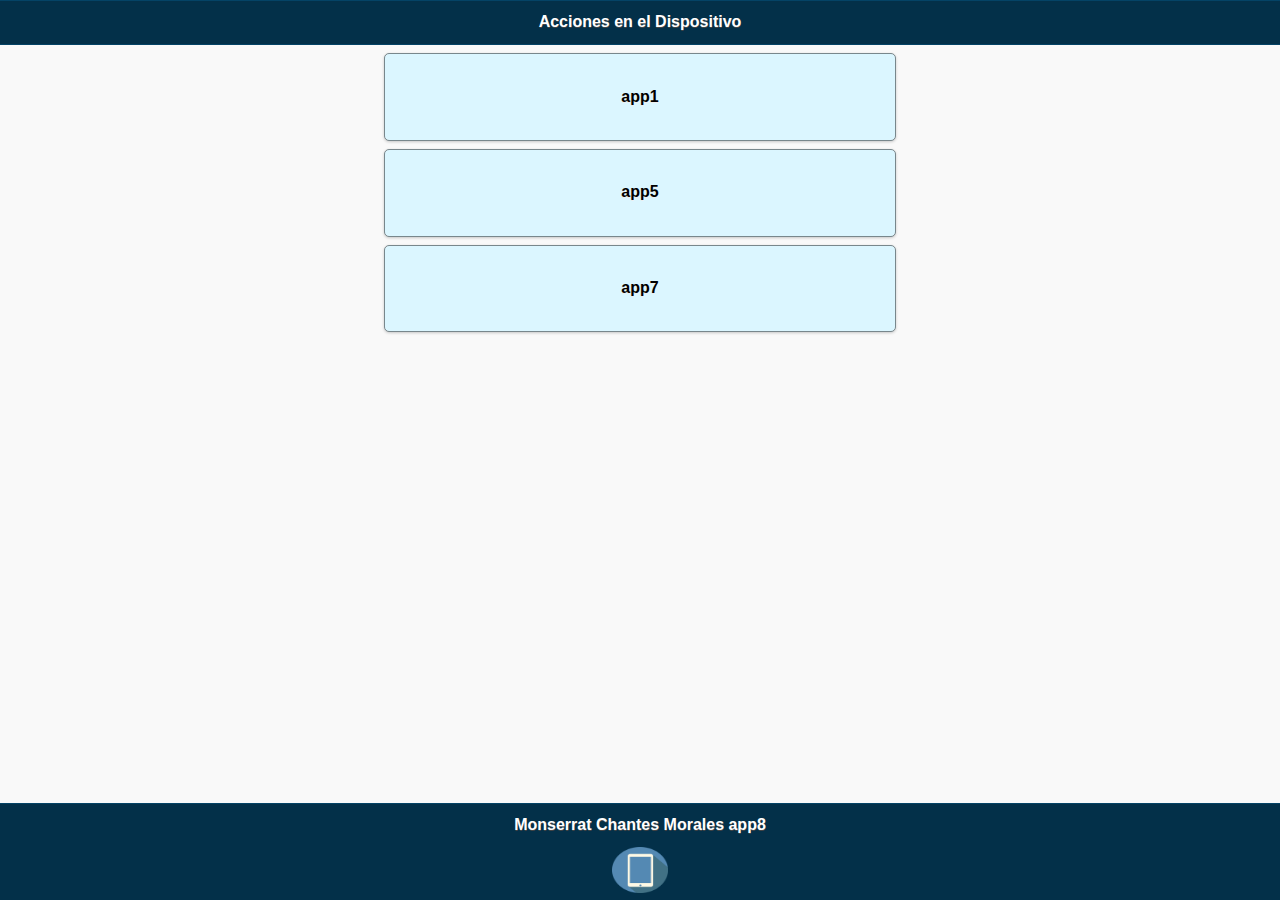
==== index.html @ 321ee7cd "1subida" ====
<!doctype html>
<html>
<head>
<meta charset="utf-8">
<title>Acciones en el Dispositivo</title>
<!-- grupo CSS-->
<link rel="stylesheet" href="css/tema-app1.min.css"/>
<link rel="stylesheet" href="css/jquery.mobile.icons-1.4.5.min.css"/>
<link rel="stylesheet" href="css/jquery.mobile.structure-1.4.5.min.css"/>

<!-- grupo JavaScript-->
<script src="js/jquery-1.11.2.min.js"></script>
<script src="js/jquery.mobile-1.4.5.min.js"></script>
<script src="js/acciones.js" type="text/javascript"></script>
<script src="phonegap.js"></script><!-- necesario*/-->
</head>
<body>
<div data-role="page" id="Principal" data-theme="a">
  <div data-role="header" data-add-back-btn="true" data-back-btn-text="Regresar" data-back-btn-theme="a">
    <h1>Acciones en el Dispositivo </h1>
 </div>
 
    <div data-role:"main" class:"ui-content" align="center">
   
     <div  data-type="vertical" data-theme="a" align="right" style="width:40%;">
     <a href="index1.html" target="_self" data-role="button">
    <h4>app1</h4>
     </a>
     </div>
     <div  data-type="vertical" data-theme="a" align="right" style="width:40%;">
     <a href="index5.html"  target="_self"data-role="button" >
    <h4>app5</h4>
     </a>
     </div>
     <div  data-type="vertical" data-theme="a" align="right" style="width:40%;">
     <a href="index7.html" target="_self"data-role="button" >
    <h4>app7</h4>
     </a>
 </div>
     <div data-role="footer" align="center" data-theme="a" data-position="fixed">
       <h4> Monserrat Chantes Morales app8 </h4>
      <img src="res/android/mdpi.png" width="56" height="46">
     </div>
 </div>
</body>
</html>
---- css/tema-app1.min.css ----
/*!
* jQuery Mobile 1.4.5
* Git HEAD hash: 68e55e78b292634d3991c795f06f5e37a512decc <> Date: Fri Oct 31 2014 17:33:30 UTC
* http://jquerymobile.com
*
* Copyright 2010, 2014 jQuery Foundation, Inc. and othercontributors
* Released under the MIT license.
* http://jquery.org/license
*
*/


/* Globals */
/* Font
-----------------------------------------------------------------------------------------------------------*/
html {
	font-size: 100%;
}
body,
input,
select,
textarea,
button,
.ui-btn {
	font-size: 1em;
	line-height: 1.3;
	  font-family: sans-serif /*{global-font-family}*/;
}
legend,
.ui-input-text input,
.ui-input-search input {
	color: inherit;
	text-shadow: inherit;
}
/* Form labels (overrides font-weight bold in bars, and mini font-size) */
.ui-mobile label,
div.ui-controlgroup-label {
	font-weight: normal;
	font-size: 16px;
}
/* Separators
-----------------------------------------------------------------------------------------------------------*/
/* Field contain separator (< 28em) */
.ui-field-contain {
	border-bottom-color: #828282;
	border-bottom-color: rgba(0,0,0,.15);
	border-bottom-width: 1px;
	border-bottom-style: solid;
}
/* Table opt-in classes: strokes between each row, and alternating row stripes */
/* Classes table-stroke and table-stripe are deprecated in 1.4. */
.table-stroke thead th,
.table-stripe thead th,
.table-stripe tbody tr:last-child {
	border-bottom: 1px solid #d6d6d6; /* non-RGBA fallback */
	border-bottom: 1px solid rgba(0,0,0,.1);
}
.table-stroke tbody th,
.table-stroke tbody td {
	border-bottom: 1px solid #e6e6e6; /* non-RGBA fallback  */
	border-bottom: 1px solid rgba(0,0,0,.05);
}
.table-stripe.table-stroke tbody tr:last-child th,
.table-stripe.table-stroke tbody tr:last-child td {
	border-bottom: 0;
}
.table-stripe tbody tr:nth-child(odd) td,
.table-stripe tbody tr:nth-child(odd) th {
	background-color: #eeeeee; /* non-RGBA fallback  */
	background-color: rgba(0,0,0,.04);
}
/* Buttons
-----------------------------------------------------------------------------------------------------------*/
.ui-btn,
label.ui-btn {
	font-weight: bold;
	border-width: 1px;
	border-style: solid;
}
.ui-btn {
	text-decoration: none !important;
}
.ui-btn-active {
	cursor: pointer;
}
/* Corner rounding
-----------------------------------------------------------------------------------------------------------*/
/* Class ui-btn-corner-all deprecated in 1.4 */
.ui-corner-all {
	-webkit-border-radius: .6em /*{global-radii-blocks}*/;
	border-radius: .6em /*{global-radii-blocks}*/;
}
/* Buttons */
.ui-btn-corner-all,
.ui-btn.ui-corner-all,
/* Slider track */
.ui-slider-track.ui-corner-all,
/* Flipswitch */
.ui-flipswitch.ui-corner-all,
/* Count bubble */
.ui-li-count {
	-webkit-border-radius: .3125em /*{global-radii-buttons}*/;
	border-radius: .3125em /*{global-radii-buttons}*/;
}
/* Icon-only buttons */
.ui-btn-icon-notext.ui-btn-corner-all,
.ui-btn-icon-notext.ui-corner-all {
	-webkit-border-radius: 1em;
	border-radius: 1em;
}
/* Radius clip workaround for cleaning up corner trapping */
.ui-btn-corner-all,
.ui-corner-all {
	-webkit-background-clip: padding;
	background-clip: padding-box;
}
/* Popup arrow */
.ui-popup.ui-corner-all > .ui-popup-arrow-guide {
	left: .6em /*{global-radii-blocks}*/;
	right: .6em /*{global-radii-blocks}*/;
	top: .6em /*{global-radii-blocks}*/;
	bottom: .6em /*{global-radii-blocks}*/;
}
/* Shadow
-----------------------------------------------------------------------------------------------------------*/
.ui-shadow {
	-webkit-box-shadow: 0 1px 3px /*{global-box-shadow-size}*/ rgba(0,0,0,.2) /*{global-box-shadow-color}*/;
	-moz-box-shadow: 0 1px 3px /*{global-box-shadow-size}*/ rgba(0,0,0,.2) /*{global-box-shadow-color}*/;
	box-shadow: 0 1px 3px /*{global-box-shadow-size}*/ rgba(0,0,0,.2) /*{global-box-shadow-color}*/;
}
.ui-shadow-inset {
	-webkit-box-shadow: inset 0 1px 3px /*{global-box-shadow-size}*/ rgba(0,0,0,.2) /*{global-box-shadow-color}*/;
	-moz-box-shadow: inset 0 1px 3px /*{global-box-shadow-size}*/ rgba(0,0,0,.2) /*{global-box-shadow-color}*/;
	box-shadow: inset 0 1px 3px /*{global-box-shadow-size}*/ rgba(0,0,0,.2) /*{global-box-shadow-color}*/;
}
.ui-overlay-shadow {
	-webkit-box-shadow: 0 0 12px 		rgba(0,0,0,.6);
	-moz-box-shadow: 0 0 12px 			rgba(0,0,0,.6);
	box-shadow: 0 0 12px 				rgba(0,0,0,.6);
}
/* Icons
-----------------------------------------------------------------------------------------------------------*/
.ui-btn-icon-left:after,
.ui-btn-icon-right:after,
.ui-btn-icon-top:after,
.ui-btn-icon-bottom:after,
.ui-btn-icon-notext:after {
	background-color: #666666 /*{global-icon-color}*/;
	background-color: rgba(0,0,0,.15) /*{global-icon-disc}*/;
	background-position: center center;
	background-repeat: no-repeat;
	-webkit-border-radius: 1em;
	border-radius: 1em;
}
/* Alt icons */
.ui-alt-icon.ui-btn:after,
.ui-alt-icon .ui-btn:after,
html .ui-alt-icon.ui-checkbox-off:after,
html .ui-alt-icon.ui-radio-off:after,
html .ui-alt-icon .ui-checkbox-off:after,
html .ui-alt-icon .ui-radio-off:after {
	background-color: #666666 /*{global-icon-color}*/;
	background-color: rgba(0,0,0,.15) /*{global-icon-disc}*/;
}
/* No disc */
.ui-nodisc-icon.ui-btn:after,
.ui-nodisc-icon .ui-btn:after {
	background-color: transparent;
}
/* Icon shadow */
.ui-shadow-icon.ui-btn:after,
.ui-shadow-icon .ui-btn:after {
	-webkit-box-shadow: 0 1px 0 rgba(255,255,255,.3) /*{global-icon-shadow}*/;
	-moz-box-shadow: 0 1px 0 rgba(255,255,255,.3) /*{global-icon-shadow}*/;
	box-shadow: 0 1px 0 rgba(255,255,255,.3) /*{global-icon-shadow}*/;
}
/* Checkbox and radio */
.ui-btn.ui-checkbox-off:after,
.ui-btn.ui-checkbox-on:after,
.ui-btn.ui-radio-off:after,
.ui-btn.ui-radio-on:after {
	display: block;
	width: 18px;
	height: 18px;
	margin: -9px 2px 0 2px;
}
.ui-checkbox-off:after,
.ui-btn.ui-radio-off:after {
	filter: Alpha(Opacity=30);
	opacity: .3;
}
.ui-btn.ui-checkbox-off:after,
.ui-btn.ui-checkbox-on:after {
	-webkit-border-radius: .1875em;
	border-radius: .1875em;
}
.ui-btn.ui-checkbox-off:after {
	background-color: #666;
	background-color: rgba(0,0,0,.3);
}
.ui-radio .ui-btn.ui-radio-on:after {
	background-image: none;
	background-color: #fff;
	width: 8px;
	height: 8px;
	border-width: 5px;
	border-style: solid; 
}
.ui-alt-icon.ui-btn.ui-radio-on:after,
.ui-alt-icon .ui-btn.ui-radio-on:after {
	background-color: #000;
}
/* Loader */
.ui-icon-loading {
	background: url("images/ajax-loader.gif");
	background-size: 2.875em 2.875em;
}.ui-bar-a,.ui-page-theme-a .ui-bar-inherit,html .ui-bar-a .ui-bar-inherit,html .ui-body-a .ui-bar-inherit,html body .ui-group-theme-a .ui-bar-inherit{background-color:#033049 ;border-color:#044366 ;color:#ffffff ;text-shadow:0  1px  0  #444444 ;font-weight:bold;}.ui-bar-a{border-width:1px;border-style:solid;}.ui-overlay-a,.ui-page-theme-a,.ui-page-theme-a .ui-panel-wrapper{background-color:#f9f9f9 ;border-color:#bbbbbb ;color:#333333 ;text-shadow:0  1px  0  #f3f3f3 ;}.ui-body-a,.ui-page-theme-a .ui-body-inherit,html .ui-bar-a .ui-body-inherit,html .ui-body-a .ui-body-inherit,html body .ui-group-theme-a .ui-body-inherit,html .ui-panel-page-container-a{background-color:#325467 ;border-color:#467590 ;color:#ffffff ;text-shadow:0  1px  0  #444444 ;}.ui-body-a{border-width:1px;border-style:solid;}.ui-page-theme-a a,html .ui-bar-a a,html .ui-body-a a,html body .ui-group-theme-a a{color:#151519 ;font-weight:bold;}.ui-page-theme-a a:visited,html .ui-bar-a a:visited,html .ui-body-a a:visited,html body .ui-group-theme-a a:visited{   color:#0d0d10 ;}.ui-page-theme-a a:hover,html .ui-bar-a a:hover,html .ui-body-a a:hover,html body .ui-group-theme-a a:hover{color:#18181c ;}.ui-page-theme-a a:active,html .ui-bar-a a:active,html .ui-body-a a:active,html body .ui-group-theme-a a:active{color:#151519 ;}.ui-page-theme-a .ui-btn,html .ui-bar-a .ui-btn,html .ui-body-a .ui-btn,html body .ui-group-theme-a .ui-btn,html head + body .ui-btn.ui-btn-a,.ui-page-theme-a .ui-btn:visited,html .ui-bar-a .ui-btn:visited,html .ui-body-a .ui-btn:visited,html body .ui-group-theme-a .ui-btn:visited,html head + body .ui-btn.ui-btn-a:visited{background-color:#dbf6ff ;border-color:#78878c ;color:#000000 ;text-shadow:0  1px  0  #eeeeee ;}.ui-page-theme-a .ui-btn:hover,html .ui-bar-a .ui-btn:hover,html .ui-body-a .ui-btn:hover,html body .ui-group-theme-a .ui-btn:hover,html head + body .ui-btn.ui-btn-a:hover{background-color:#fbFFFF ;border-color:#8a8c8c ;color:#000000 ;text-shadow:0  1px  0  #eeeeee ;}.ui-page-theme-a .ui-btn:active,html .ui-bar-a .ui-btn:active,html .ui-body-a .ui-btn:active,html body .ui-group-theme-a .ui-btn:active,html head + body .ui-btn.ui-btn-a:active{background-color:#fbFFFF ;border-color:#8a8c8c ;color:#000000 ;text-shadow:0  1px  0  #eeeeee ;}.ui-page-theme-a .ui-btn.ui-btn-active,html .ui-bar-a .ui-btn.ui-btn-active,html .ui-body-a .ui-btn.ui-btn-active,html body .ui-group-theme-a .ui-btn.ui-btn-active,html head + body .ui-btn.ui-btn-a.ui-btn-active,.ui-page-theme-a .ui-checkbox-on:after,html .ui-bar-a .ui-checkbox-on:after,html .ui-body-a .ui-checkbox-on:after,html body .ui-group-theme-a .ui-checkbox-on:after,.ui-btn.ui-checkbox-on.ui-btn-a:after,.ui-page-theme-a .ui-flipswitch-active,html .ui-bar-a .ui-flipswitch-active,html .ui-body-a .ui-flipswitch-active,html body .ui-group-theme-a .ui-flipswitch-active,html body .ui-flipswitch.ui-bar-a.ui-flipswitch-active,.ui-page-theme-a .ui-slider-track .ui-btn-active,html .ui-bar-a .ui-slider-track .ui-btn-active,html .ui-body-a .ui-slider-track .ui-btn-active,html body .ui-group-theme-a .ui-slider-track .ui-btn-active,html body div.ui-slider-track.ui-body-a .ui-btn-active{background-color:#5d6469 ;border-color:#333739 ;color:#ffffff ;text-shadow:0  1px  0  #444444 ;}.ui-page-theme-a .ui-radio-on:after,html .ui-bar-a .ui-radio-on:after,html .ui-body-a .ui-radio-on:after,html body .ui-group-theme-a .ui-radio-on:after,.ui-btn.ui-radio-on.ui-btn-a:after{border-color:#5d6469 ;}.ui-page-theme-a .ui-btn:focus,html .ui-bar-a .ui-btn:focus,html .ui-body-a .ui-btn:focus,html body .ui-group-theme-a .ui-btn:focus,html head + body .ui-btn.ui-btn-a:focus,.ui-page-theme-a .ui-focus,html .ui-bar-a .ui-focus,html .ui-body-a .ui-focus,html body .ui-group-theme-a .ui-focus,html head + body .ui-btn-a.ui-focus,html head + body .ui-body-a.ui-focus{-webkit-box-shadow:0 0 12px #5d6469 ;-moz-box-shadow:0 0 12px #5d6469 ;box-shadow:0 0 12px #5d6469 ;}.ui-bar-b,.ui-page-theme-b .ui-bar-inherit,html .ui-bar-b .ui-bar-inherit,html .ui-body-b .ui-bar-inherit,html body .ui-group-theme-b .ui-bar-inherit{background-color:#698943 ;border-color:#394b24 ;color:#ffffff ;text-shadow:0  1px  0  #444444 ;font-weight:bold;}.ui-bar-b{border-width:1px;border-style:solid;}.ui-overlay-b,.ui-page-theme-b,.ui-page-theme-b .ui-panel-wrapper{background-color:#f9f9f9 ;border-color:#bbbbbb ;color:#333333 ;text-shadow:0  1px  0  #f3f3f3 ;}.ui-body-b,.ui-page-theme-b .ui-body-inherit,html .ui-bar-b .ui-body-inherit,html .ui-body-b .ui-body-inherit,html body .ui-group-theme-b .ui-body-inherit,html .ui-panel-page-container-b{background-color:#e0fac2 ;border-color:#7b896a ;color:#000000 ;text-shadow:0  1px  0  #eeeeee ;}.ui-body-b{border-width:1px;border-style:solid;}.ui-page-theme-b a,html .ui-bar-b a,html .ui-body-b a,html body .ui-group-theme-b a{color:#698943 ;font-weight:bold;}.ui-page-theme-b a:visited,html .ui-bar-b a:visited,html .ui-body-b a:visited,html body .ui-group-theme-b a:visited{   color:#44592b ;}.ui-page-theme-b a:hover,html .ui-bar-b a:hover,html .ui-body-b a:hover,html body .ui-group-theme-b a:hover{color:#789d4d ;}.ui-page-theme-b a:active,html .ui-bar-b a:active,html .ui-body-b a:active,html body .ui-group-theme-b a:active{color:#698943 ;}.ui-page-theme-b .ui-btn,html .ui-bar-b .ui-btn,html .ui-body-b .ui-btn,html body .ui-group-theme-b .ui-btn,html head + body .ui-btn.ui-btn-b,.ui-page-theme-b .ui-btn:visited,html .ui-bar-b .ui-btn:visited,html .ui-body-b .ui-btn:visited,html body .ui-group-theme-b .ui-btn:visited,html head + body .ui-btn.ui-btn-b:visited{background-color:#eaf0cb ;border-color:#80846f ;color:#000000 ;text-shadow:0  1px  0  #eeeeee ;}.ui-page-theme-b .ui-btn:hover,html .ui-bar-b .ui-btn:hover,html .ui-body-b .ui-btn:hover,html body .ui-group-theme-b .ui-btn:hover,html head + body .ui-btn.ui-btn-b:hover{background-color:#FFFFe9 ;border-color:#8c8c80 ;color:#000000 ;text-shadow:0  1px  0  #eeeeee ;}.ui-page-theme-b .ui-btn:active,html .ui-bar-b .ui-btn:active,html .ui-body-b .ui-btn:active,html body .ui-group-theme-b .ui-btn:active,html head + body .ui-btn.ui-btn-b:active{background-color:#FFFFe9 ;border-color:#8c8c80 ;color:#000000 ;text-shadow:0  1px  0  #eeeeee ;}.ui-page-theme-b .ui-btn.ui-btn-active,html .ui-bar-b .ui-btn.ui-btn-active,html .ui-body-b .ui-btn.ui-btn-active,html body .ui-group-theme-b .ui-btn.ui-btn-active,html head + body .ui-btn.ui-btn-b.ui-btn-active,.ui-page-theme-b .ui-checkbox-on:after,html .ui-bar-b .ui-checkbox-on:after,html .ui-body-b .ui-checkbox-on:after,html body .ui-group-theme-b .ui-checkbox-on:after,.ui-btn.ui-checkbox-on.ui-btn-b:after,.ui-page-theme-b .ui-flipswitch-active,html .ui-bar-b .ui-flipswitch-active,html .ui-body-b .ui-flipswitch-active,html body .ui-group-theme-b .ui-flipswitch-active,html body .ui-flipswitch.ui-bar-b.ui-flipswitch-active,.ui-page-theme-b .ui-slider-track .ui-btn-active,html .ui-bar-b .ui-slider-track .ui-btn-active,html .ui-body-b .ui-slider-track .ui-btn-active,html body .ui-group-theme-b .ui-slider-track .ui-btn-active,html body div.ui-slider-track.ui-body-b .ui-btn-active{background-color:#698943 ;border-color:#394b24 ;color:#ffffff ;text-shadow:0  1px  0  #444444 ;}.ui-page-theme-b .ui-radio-on:after,html .ui-bar-b .ui-radio-on:after,html .ui-body-b .ui-radio-on:after,html body .ui-group-theme-b .ui-radio-on:after,.ui-btn.ui-radio-on.ui-btn-b:after{border-color:#698943 ;}.ui-page-theme-b .ui-btn:focus,html .ui-bar-b .ui-btn:focus,html .ui-body-b .ui-btn:focus,html body .ui-group-theme-b .ui-btn:focus,html head + body .ui-btn.ui-btn-b:focus,.ui-page-theme-b .ui-focus,html .ui-bar-b .ui-focus,html .ui-body-b .ui-focus,html body .ui-group-theme-b .ui-focus,html head + body .ui-btn-b.ui-focus,html head + body .ui-body-b.ui-focus{-webkit-box-shadow:0 0 12px #698943 ;-moz-box-shadow:0 0 12px #698943 ;box-shadow:0 0 12px #698943 ;}.ui-bar-c,.ui-page-theme-c .ui-bar-inherit,html .ui-bar-c .ui-bar-inherit,html .ui-body-c .ui-bar-inherit,html body .ui-group-theme-c .ui-bar-inherit{background-color:#5a142d ;border-color:#7d1c3e ;color:#ffffff ;text-shadow:0  1px  0  #444444 ;font-weight:bold;}.ui-bar-c{border-width:1px;border-style:solid;}.ui-overlay-c,.ui-page-theme-c,.ui-page-theme-c .ui-panel-wrapper{background-color:#f9f9f9 ;border-color:#bbbbbb ;color:#333333 ;text-shadow:0  1px  0  #f3f3f3 ;}.ui-body-c,.ui-page-theme-c .ui-body-inherit,html .ui-bar-c .ui-body-inherit,html .ui-body-c .ui-body-inherit,html body .ui-group-theme-c .ui-body-inherit,html .ui-panel-page-container-c{background-color:#97537e ;border-color:#532d45 ;color:#ffffff ;text-shadow:0  1px  0  #444444 ;}.ui-body-c{border-width:1px;border-style:solid;}.ui-page-theme-c a,html .ui-bar-c a,html .ui-body-c a,html body .ui-group-theme-c a{color:#e8b0d0 ;font-weight:bold;}.ui-page-theme-c a:visited,html .ui-bar-c a:visited,html .ui-body-c a:visited,html body .ui-group-theme-c a:visited{   color:#967287 ;}.ui-page-theme-c a:hover,html .ui-bar-c a:hover,html .ui-body-c a:hover,html body .ui-group-theme-c a:hover{color:#FFcaef ;}.ui-page-theme-c a:active,html .ui-bar-c a:active,html .ui-body-c a:active,html body .ui-group-theme-c a:active{color:#e8b0d0 ;}.ui-page-theme-c .ui-btn,html .ui-bar-c .ui-btn,html .ui-body-c .ui-btn,html body .ui-group-theme-c .ui-btn,html head + body .ui-btn.ui-btn-c,.ui-page-theme-c .ui-btn:visited,html .ui-bar-c .ui-btn:visited,html .ui-body-c .ui-btn:visited,html body .ui-group-theme-c .ui-btn:visited,html head + body .ui-btn.ui-btn-c:visited{background-color:#dcd6da ;border-color:#797577 ;color:#000000 ;text-shadow:0  1px  0  #eeeeee ;}.ui-page-theme-c .ui-btn:hover,html .ui-bar-c .ui-btn:hover,html .ui-body-c .ui-btn:hover,html body .ui-group-theme-c .ui-btn:hover,html head + body .ui-btn.ui-btn-c:hover{background-color:#fcf6fa ;border-color:#8a8789 ;color:#000000 ;text-shadow:0  1px  0  #eeeeee ;}.ui-page-theme-c .ui-btn:active,html .ui-bar-c .ui-btn:active,html .ui-body-c .ui-btn:active,html body .ui-group-theme-c .ui-btn:active,html head + body .ui-btn.ui-btn-c:active{background-color:#fcf6fa ;border-color:#8a8789 ;color:#000000 ;text-shadow:0  1px  0  #eeeeee ;}.ui-page-theme-c .ui-btn.ui-btn-active,html .ui-bar-c .ui-btn.ui-btn-active,html .ui-body-c .ui-btn.ui-btn-active,html body .ui-group-theme-c .ui-btn.ui-btn-active,html head + body .ui-btn.ui-btn-c.ui-btn-active,.ui-page-theme-c .ui-checkbox-on:after,html .ui-bar-c .ui-checkbox-on:after,html .ui-body-c .ui-checkbox-on:after,html body .ui-group-theme-c .ui-checkbox-on:after,.ui-btn.ui-checkbox-on.ui-btn-c:after,.ui-page-theme-c .ui-flipswitch-active,html .ui-bar-c .ui-flipswitch-active,html .ui-body-c .ui-flipswitch-active,html body .ui-group-theme-c .ui-flipswitch-active,html body .ui-flipswitch.ui-bar-c.ui-flipswitch-active,.ui-page-theme-c .ui-slider-track .ui-btn-active,html .ui-bar-c .ui-slider-track .ui-btn-active,html .ui-body-c .ui-slider-track .ui-btn-active,html body .ui-group-theme-c .ui-slider-track .ui-btn-active,html body div.ui-slider-track.ui-body-c .ui-btn-active{background-color:#553047 ;border-color:#764363 ;color:#ffffff ;text-shadow:0  1px  0  #444444 ;}.ui-page-theme-c .ui-radio-on:after,html .ui-bar-c .ui-radio-on:after,html .ui-body-c .ui-radio-on:after,html body .ui-group-theme-c .ui-radio-on:after,.ui-btn.ui-radio-on.ui-btn-c:after{border-color:#553047 ;}.ui-page-theme-c .ui-btn:focus,html .ui-bar-c .ui-btn:focus,html .ui-body-c .ui-btn:focus,html body .ui-group-theme-c .ui-btn:focus,html head + body .ui-btn.ui-btn-c:focus,.ui-page-theme-c .ui-focus,html .ui-bar-c .ui-focus,html .ui-body-c .ui-focus,html body .ui-group-theme-c .ui-focus,html head + body .ui-btn-c.ui-focus,html head + body .ui-body-c.ui-focus{-webkit-box-shadow:0 0 12px #553047 ;-moz-box-shadow:0 0 12px #553047 ;box-shadow:0 0 12px #553047 ;}.ui-bar-d,.ui-page-theme-d .ui-bar-inherit,html .ui-bar-d .ui-bar-inherit,html .ui-body-d .ui-bar-inherit,html body .ui-group-theme-d .ui-bar-inherit{background-color:#1f5972 ;border-color:#2b7c9f ;color:#ffffff ;text-shadow:0  1px  0  #444444 ;font-weight:bold;}.ui-bar-d{border-width:1px;border-style:solid;}.ui-overlay-d,.ui-page-theme-d,.ui-page-theme-d .ui-panel-wrapper{background-color:#f9f9f9 ;border-color:#bbbbbb ;color:#333333 ;text-shadow:0  1px  0  #f3f3f3 ;}.ui-body-d,.ui-page-theme-d .ui-body-inherit,html .ui-bar-d .ui-body-inherit,html .ui-body-d .ui-body-inherit,html body .ui-group-theme-d .ui-body-inherit,html .ui-panel-page-container-d{background-color:#275d5d ;border-color:#368282 ;color:#ffffff ;text-shadow:0  1px  0  #444444 ;}.ui-body-d{border-width:1px;border-style:solid;}.ui-page-theme-d a,html .ui-bar-d a,html .ui-body-d a,html body .ui-group-theme-d a{color:#434343 ;font-weight:bold;}.ui-page-theme-d a:visited,html .ui-bar-d a:visited,html .ui-body-d a:visited,html body .ui-group-theme-d a:visited{   color:#2b2b2b ;}.ui-page-theme-d a:hover,html .ui-bar-d a:hover,html .ui-body-d a:hover,html body .ui-group-theme-d a:hover{color:#4d4d4d ;}.ui-page-theme-d a:active,html .ui-bar-d a:active,html .ui-body-d a:active,html body .ui-group-theme-d a:active{color:#434343 ;}.ui-page-theme-d .ui-btn,html .ui-bar-d .ui-btn,html .ui-body-d .ui-btn,html body .ui-group-theme-d .ui-btn,html head + body .ui-btn.ui-btn-d,.ui-page-theme-d .ui-btn:visited,html .ui-bar-d .ui-btn:visited,html .ui-body-d .ui-btn:visited,html body .ui-group-theme-d .ui-btn:visited,html head + body .ui-btn.ui-btn-d:visited{background-color:#baeded ;border-color:#668282 ;color:#000000 ;text-shadow:0  1px  0  #eeeeee ;}.ui-page-theme-d .ui-btn:hover,html .ui-bar-d .ui-btn:hover,html .ui-body-d .ui-btn:hover,html body .ui-group-theme-d .ui-btn:hover,html head + body .ui-btn.ui-btn-d:hover{background-color:#d5FFFF ;border-color:#758c8c ;color:#000000 ;text-shadow:0  1px  0  #eeeeee ;}.ui-page-theme-d .ui-btn:active,html .ui-bar-d .ui-btn:active,html .ui-body-d .ui-btn:active,html body .ui-group-theme-d .ui-btn:active,html head + body .ui-btn.ui-btn-d:active{background-color:#d5FFFF ;border-color:#758c8c ;color:#000000 ;text-shadow:0  1px  0  #eeeeee ;}.ui-page-theme-d .ui-btn.ui-btn-active,html .ui-bar-d .ui-btn.ui-btn-active,html .ui-body-d .ui-btn.ui-btn-active,html body .ui-group-theme-d .ui-btn.ui-btn-active,html head + body .ui-btn.ui-btn-d.ui-btn-active,.ui-page-theme-d .ui-checkbox-on:after,html .ui-bar-d .ui-checkbox-on:after,html .ui-body-d .ui-checkbox-on:after,html body .ui-group-theme-d .ui-checkbox-on:after,.ui-btn.ui-checkbox-on.ui-btn-d:after,.ui-page-theme-d .ui-flipswitch-active,html .ui-bar-d .ui-flipswitch-active,html .ui-body-d .ui-flipswitch-active,html body .ui-group-theme-d .ui-flipswitch-active,html body .ui-flipswitch.ui-bar-d.ui-flipswitch-active,.ui-page-theme-d .ui-slider-track .ui-btn-active,html .ui-bar-d .ui-slider-track .ui-btn-active,html .ui-body-d .ui-slider-track .ui-btn-active,html body .ui-group-theme-d .ui-slider-track .ui-btn-active,html body div.ui-slider-track.ui-body-d .ui-btn-active{background-color:#06263b ;border-color:#083552 ;color:#ffffff ;text-shadow:0  1px  0  #444444 ;}.ui-page-theme-d .ui-radio-on:after,html .ui-bar-d .ui-radio-on:after,html .ui-body-d .ui-radio-on:after,html body .ui-group-theme-d .ui-radio-on:after,.ui-btn.ui-radio-on.ui-btn-d:after{border-color:#06263b ;}.ui-page-theme-d .ui-btn:focus,html .ui-bar-d .ui-btn:focus,html .ui-body-d .ui-btn:focus,html body .ui-group-theme-d .ui-btn:focus,html head + body .ui-btn.ui-btn-d:focus,.ui-page-theme-d .ui-focus,html .ui-bar-d .ui-focus,html .ui-body-d .ui-focus,html body .ui-group-theme-d .ui-focus,html head + body .ui-btn-d.ui-focus,html head + body .ui-body-d.ui-focus{-webkit-box-shadow:0 0 12px #06263b ;-moz-box-shadow:0 0 12px #06263b ;box-shadow:0 0 12px #06263b ;}.ui-bar-e,.ui-page-theme-e .ui-bar-inherit,html .ui-bar-e .ui-bar-inherit,html .ui-body-e .ui-bar-inherit,html body .ui-group-theme-e .ui-bar-inherit{background-color:#8aa385 ;border-color:#4b5949 ;color:#ffffff ;text-shadow:0  1px  0  #444444 ;font-weight:bold;}.ui-bar-e{border-width:1px;border-style:solid;}.ui-overlay-e,.ui-page-theme-e,.ui-page-theme-e .ui-panel-wrapper{background-color:#f9f9f9 ;border-color:#bbbbbb ;color:#333333 ;text-shadow:0  1px  0  #f3f3f3 ;}.ui-body-e,.ui-page-theme-e .ui-body-inherit,html .ui-bar-e .ui-body-inherit,html .ui-body-e .ui-body-inherit,html body .ui-group-theme-e .ui-body-inherit,html .ui-panel-page-container-e{background-color:#f1f3f1 ;border-color:#848584 ;color:#000000 ;text-shadow:0  1px  0  #eeeeee ;}.ui-body-e{border-width:1px;border-style:solid;}.ui-page-theme-e a,html .ui-bar-e a,html .ui-body-e a,html body .ui-group-theme-e a{color:#904d00 ;font-weight:bold;}.ui-page-theme-e a:visited,html .ui-bar-e a:visited,html .ui-body-e a:visited,html body .ui-group-theme-e a:visited{   color:#5d3200 ;}.ui-page-theme-e a:hover,html .ui-bar-e a:hover,html .ui-body-e a:hover,html body .ui-group-theme-e a:hover{color:#a55845 ;}.ui-page-theme-e a:active,html .ui-bar-e a:active,html .ui-body-e a:active,html body .ui-group-theme-e a:active{color:#904d00 ;}.ui-page-theme-e .ui-btn,html .ui-bar-e .ui-btn,html .ui-body-e .ui-btn,html body .ui-group-theme-e .ui-btn,html head + body .ui-btn.ui-btn-e,.ui-page-theme-e .ui-btn:visited,html .ui-bar-e .ui-btn:visited,html .ui-body-e .ui-btn:visited,html body .ui-group-theme-e .ui-btn:visited,html head + body .ui-btn.ui-btn-e:visited{background-color:#62865b ;border-color:#354932 ;color:#ffffff ;text-shadow:0  1px  0  #444444 ;}.ui-page-theme-e .ui-btn:hover,html .ui-bar-e .ui-btn:hover,html .ui-body-e .ui-btn:hover,html body .ui-group-theme-e .ui-btn:hover,html head + body .ui-btn.ui-btn-e:hover{background-color:#709a68 ;border-color:#3d5439 ;color:#ffffff ;text-shadow:0  1px  0  #444444 ;}.ui-page-theme-e .ui-btn:active,html .ui-bar-e .ui-btn:active,html .ui-body-e .ui-btn:active,html body .ui-group-theme-e .ui-btn:active,html head + body .ui-btn.ui-btn-e:active{background-color:#709a68 ;border-color:#3d5439 ;color:#ffffff ;text-shadow:0  1px  0  #444444 ;}.ui-page-theme-e .ui-btn.ui-btn-active,html .ui-bar-e .ui-btn.ui-btn-active,html .ui-body-e .ui-btn.ui-btn-active,html body .ui-group-theme-e .ui-btn.ui-btn-active,html head + body .ui-btn.ui-btn-e.ui-btn-active,.ui-page-theme-e .ui-checkbox-on:after,html .ui-bar-e .ui-checkbox-on:after,html .ui-body-e .ui-checkbox-on:after,html body .ui-group-theme-e .ui-checkbox-on:after,.ui-btn.ui-checkbox-on.ui-btn-e:after,.ui-page-theme-e .ui-flipswitch-active,html .ui-bar-e .ui-flipswitch-active,html .ui-body-e .ui-flipswitch-active,html body .ui-group-theme-e .ui-flipswitch-active,html body .ui-flipswitch.ui-bar-e.ui-flipswitch-active,.ui-page-theme-e .ui-slider-track .ui-btn-active,html .ui-bar-e .ui-slider-track .ui-btn-active,html .ui-body-e .ui-slider-track .ui-btn-active,html body .ui-group-theme-e .ui-slider-track .ui-btn-active,html body div.ui-slider-track.ui-body-e .ui-btn-active{background-color:#7e7467 ;border-color:#453f38 ;color:#ffffff ;text-shadow:0  1px  0  #444444 ;}.ui-page-theme-e .ui-radio-on:after,html .ui-bar-e .ui-radio-on:after,html .ui-body-e .ui-radio-on:after,html body .ui-group-theme-e .ui-radio-on:after,.ui-btn.ui-radio-on.ui-btn-e:after{border-color:#7e7467 ;}.ui-page-theme-e .ui-btn:focus,html .ui-bar-e .ui-btn:focus,html .ui-body-e .ui-btn:focus,html body .ui-group-theme-e .ui-btn:focus,html head + body .ui-btn.ui-btn-e:focus,.ui-page-theme-e .ui-focus,html .ui-bar-e .ui-focus,html .ui-body-e .ui-focus,html body .ui-group-theme-e .ui-focus,html head + body .ui-btn-e.ui-focus,html head + body .ui-body-e.ui-focus{-webkit-box-shadow:0 0 12px #7e7467 ;-moz-box-shadow:0 0 12px #7e7467 ;box-shadow:0 0 12px #7e7467 ;}.ui-bar-f,.ui-page-theme-f .ui-bar-inherit,html .ui-bar-f .ui-bar-inherit,html .ui-body-f .ui-bar-inherit,html body .ui-group-theme-f .ui-bar-inherit{background-color:#b7e1d9 ;border-color:#647b77 ;color:#000000 ;text-shadow:0  1px  0  #eeeeee ;font-weight:bold;}.ui-bar-f{border-width:1px;border-style:solid;}.ui-overlay-f,.ui-page-theme-f,.ui-page-theme-f .ui-panel-wrapper{background-color:#f9f9f9 ;border-color:#bbbbbb ;color:#333333 ;text-shadow:0  1px  0  #f3f3f3 ;}.ui-body-f,.ui-page-theme-f .ui-body-inherit,html .ui-bar-f .ui-body-inherit,html .ui-body-f .ui-body-inherit,html body .ui-group-theme-f .ui-body-inherit,html .ui-panel-page-container-f{background-color:#fee9e6 ;border-color:#8b807e ;color:#000000 ;text-shadow:0  1px  0  #eeeeee ;}.ui-body-f{border-width:1px;border-style:solid;}.ui-page-theme-f a,html .ui-bar-f a,html .ui-body-f a,html body .ui-group-theme-f a{color:#f59bbc ;font-weight:bold;}.ui-page-theme-f a:visited,html .ui-bar-f a:visited,html .ui-body-f a:visited,html body .ui-group-theme-f a:visited{   color:#9f647a ;}.ui-page-theme-f a:hover,html .ui-bar-f a:hover,html .ui-body-f a:hover,html body .ui-group-theme-f a:hover{color:#FFb2d8 ;}.ui-page-theme-f a:active,html .ui-bar-f a:active,html .ui-body-f a:active,html body .ui-group-theme-f a:active{color:#f59bbc ;}.ui-page-theme-f .ui-btn,html .ui-bar-f .ui-btn,html .ui-body-f .ui-btn,html body .ui-group-theme-f .ui-btn,html head + body .ui-btn.ui-btn-f,.ui-page-theme-f .ui-btn:visited,html .ui-bar-f .ui-btn:visited,html .ui-body-f .ui-btn:visited,html body .ui-group-theme-f .ui-btn:visited,html head + body .ui-btn.ui-btn-f:visited{background-color:#f1f2ed ;border-color:#848582 ;color:#000000 ;text-shadow:0  1px  0  #eeeeee ;}.ui-page-theme-f .ui-btn:hover,html .ui-bar-f .ui-btn:hover,html .ui-body-f .ui-btn:hover,html body .ui-group-theme-f .ui-btn:hover,html head + body .ui-btn.ui-btn-f:hover{background-color:#FFFFFF ;border-color:#8c8c8c ;color:#000000 ;text-shadow:0  1px  0  #eeeeee ;}.ui-page-theme-f .ui-btn:active,html .ui-bar-f .ui-btn:active,html .ui-body-f .ui-btn:active,html body .ui-group-theme-f .ui-btn:active,html head + body .ui-btn.ui-btn-f:active{background-color:#FFFFFF ;border-color:#8c8c8c ;color:#000000 ;text-shadow:0  1px  0  #eeeeee ;}.ui-page-theme-f .ui-btn.ui-btn-active,html .ui-bar-f .ui-btn.ui-btn-active,html .ui-body-f .ui-btn.ui-btn-active,html body .ui-group-theme-f .ui-btn.ui-btn-active,html head + body .ui-btn.ui-btn-f.ui-btn-active,.ui-page-theme-f .ui-checkbox-on:after,html .ui-bar-f .ui-checkbox-on:after,html .ui-body-f .ui-checkbox-on:after,html body .ui-group-theme-f .ui-checkbox-on:after,.ui-btn.ui-checkbox-on.ui-btn-f:after,.ui-page-theme-f .ui-flipswitch-active,html .ui-bar-f .ui-flipswitch-active,html .ui-body-f .ui-flipswitch-active,html body .ui-group-theme-f .ui-flipswitch-active,html body .ui-flipswitch.ui-bar-f.ui-flipswitch-active,.ui-page-theme-f .ui-slider-track .ui-btn-active,html .ui-bar-f .ui-slider-track .ui-btn-active,html .ui-body-f .ui-slider-track .ui-btn-active,html body .ui-group-theme-f .ui-slider-track .ui-btn-active,html body div.ui-slider-track.ui-body-f .ui-btn-active{background-color:#eff7cf ;border-color:#838771 ;color:#000000 ;text-shadow:0  1px  0  #eeeeee ;}.ui-page-theme-f .ui-radio-on:after,html .ui-bar-f .ui-radio-on:after,html .ui-body-f .ui-radio-on:after,html body .ui-group-theme-f .ui-radio-on:after,.ui-btn.ui-radio-on.ui-btn-f:after{border-color:#eff7cf ;}.ui-page-theme-f .ui-btn:focus,html .ui-bar-f .ui-btn:focus,html .ui-body-f .ui-btn:focus,html body .ui-group-theme-f .ui-btn:focus,html head + body .ui-btn.ui-btn-f:focus,.ui-page-theme-f .ui-focus,html .ui-bar-f .ui-focus,html .ui-body-f .ui-focus,html body .ui-group-theme-f .ui-focus,html head + body .ui-btn-f.ui-focus,html head + body .ui-body-f.ui-focus{-webkit-box-shadow:0 0 12px #eff7cf ;-moz-box-shadow:0 0 12px #eff7cf ;box-shadow:0 0 12px #eff7cf ;}.ui-disabled,.ui-state-disabled,button[disabled],.ui-select .ui-btn.ui-state-disabled{filter:Alpha(Opacity=30);opacity:.3;cursor:default !important;pointer-events:none;}.ui-btn:focus,.ui-btn.ui-focus{outline:0;}.ui-noboxshadow .ui-shadow,.ui-noboxshadow .ui-shadow-inset,.ui-noboxshadow .ui-overlay-shadow,.ui-noboxshadow .ui-shadow-icon.ui-btn:after,.ui-noboxshadow .ui-shadow-icon .ui-btn:after,.ui-noboxshadow .ui-focus,.ui-noboxshadow .ui-btn:focus,.ui-noboxshadow  input:focus,.ui-noboxshadow .ui-panel{-webkit-box-shadow:none !important;-moz-box-shadow:none !important;box-shadow:none !important;}.ui-noboxshadow .ui-btn:focus,.ui-noboxshadow .ui-focus{outline-width:1px;outline-style:auto;}
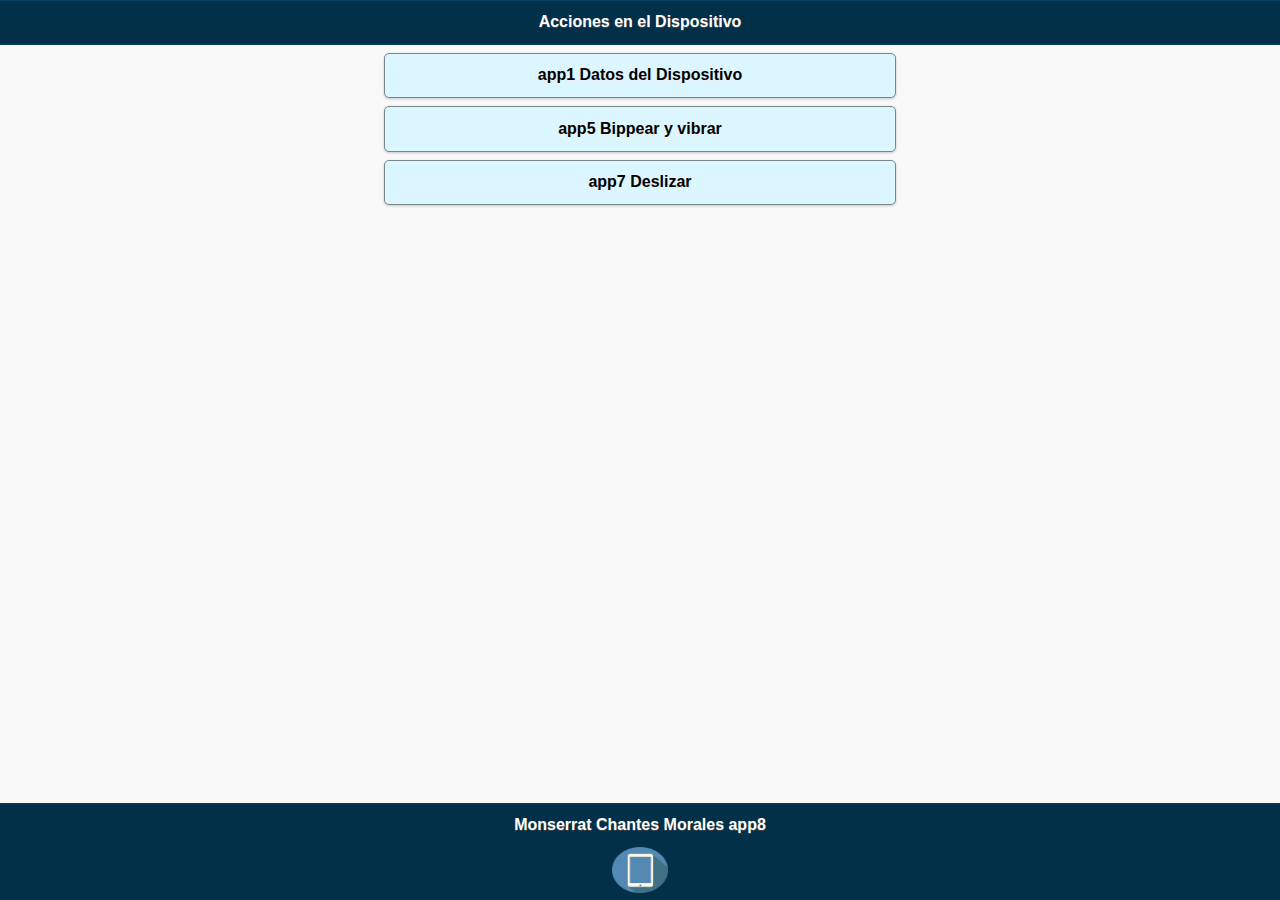
==== commit b052fb1a: "1subida" ====
--- a/index.html
+++ b/index.html
@@ -24,17 +24,17 @@
    
      <div  data-type="vertical" data-theme="a" align="right" style="width:40%;">
      <a href="index1.html" target="_self" data-role="button">
-    <h4>app1</h4>
+    app1 Datos del Dispositivo
      </a>
      </div>
      <div  data-type="vertical" data-theme="a" align="right" style="width:40%;">
      <a href="index5.html"  target="_self"data-role="button" >
-    <h4>app5</h4>
+   app5 Bippear y vibrar
      </a>
      </div>
      <div  data-type="vertical" data-theme="a" align="right" style="width:40%;">
      <a href="index7.html" target="_self"data-role="button" >
-    <h4>app7</h4>
+    app7 Deslizar
      </a>
  </div>
      <div data-role="footer" align="center" data-theme="a" data-position="fixed">
